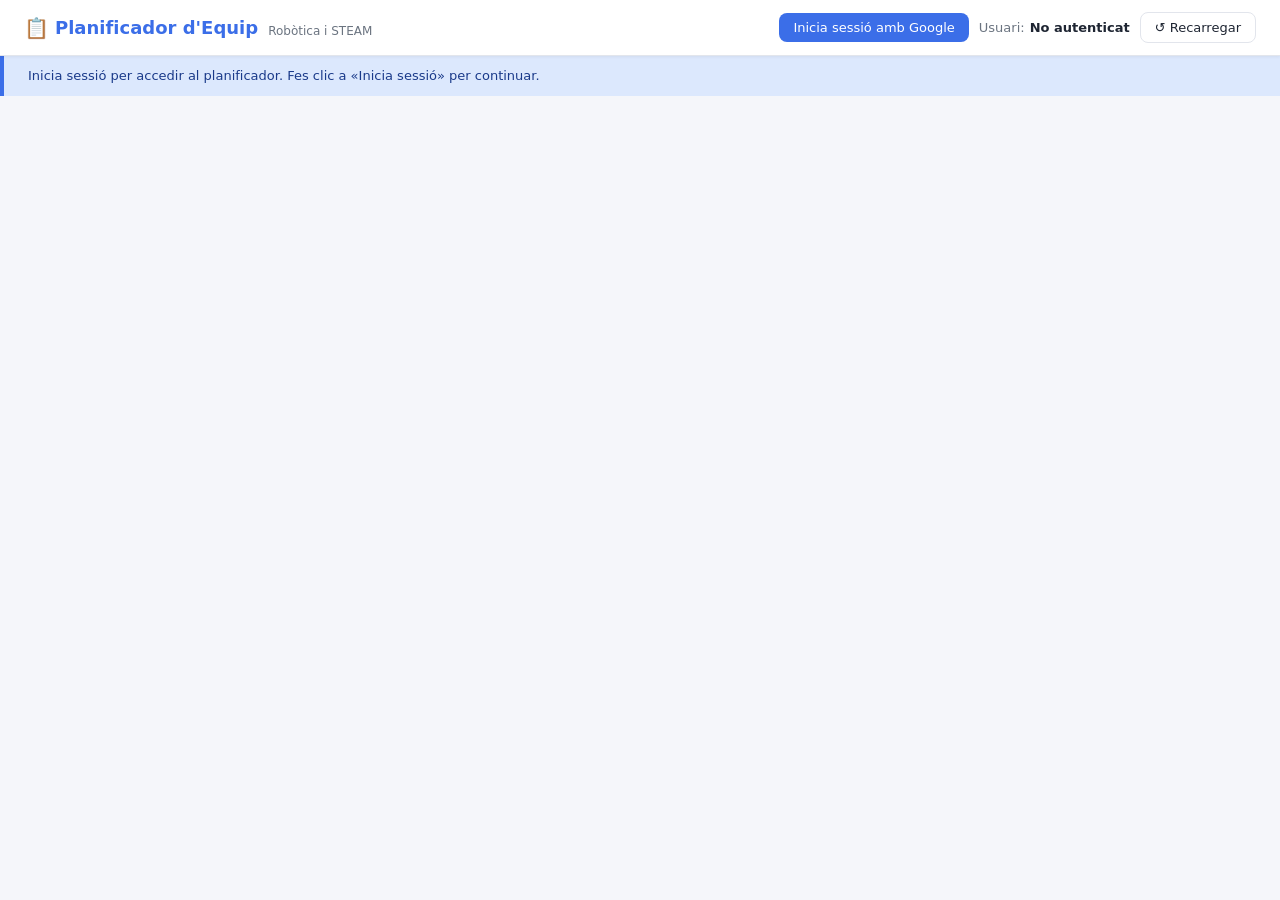
==== docs/index.html @ c0075a0f "Renombra webapp/ a docs/ per compatibilitat amb GitHub Pages GitHub Pages només admet / (root) o /do" ====
<!DOCTYPE html>
<html lang="ca">
<head>
  <meta charset="UTF-8" />
  <meta name="viewport" content="width=device-width, initial-scale=1.0" />
  <title>Planificador d'Equip — Robòtica i STEAM</title>
  <link rel="stylesheet" href="styles.css" />
</head>
<body>

  <!-- ========== CAPÇALERA ========== -->
  <header class="capcalera">
    <div class="capcalera-esquerra">
      <h1 class="titol-app">
        <span class="titol-icona">📋</span>
        Planificador d'Equip
      </h1>
      <span class="subtitol-app">Robòtica i STEAM</span>
    </div>
    <div class="capcalera-dreta">
      <div class="usuari-info" id="usuari-info">
        <span class="usuari-label">Usuari:</span>
        <span class="usuari-nom" id="usuari-nom">Carregant…</span>
      </div>
      <button class="btn btn-secundari" id="btn-recarregar" title="Recarregar dades">
        ↺ Recarregar
      </button>
      <button class="btn btn-accent" id="btn-sincronitzar" title="Sincronitzar tasques des de documents d'actes" style="display:none">
        ⟳ Sincronitzar des de Docs
      </button>
    </div>
  </header>

  <!-- ========== MISSATGE D'ESTAT / ERROR ========== -->
  <div id="banner-estat" class="banner-estat" style="display:none"></div>

  <!-- ========== FORMULARI D'ENTRADA RÀPIDA ========== -->
  <section class="entrada-rapida" id="seccio-entrada">
    <form class="form-entrada" id="form-nova-tasca" autocomplete="off">
      <input
        type="text"
        id="inp-tasca"
        class="inp-tasca"
        placeholder="Nova tasca…"
        required
        maxlength="300"
      />
      <select id="inp-responsable" class="inp-select" required>
        <option value="">Responsable</option>
        <option value="Albert">Albert</option>
        <option value="Alexandra">Alexandra</option>
        <option value="Marta">Marta</option>
        <option value="Mercè">Mercè</option>
      </select>
      <input
        type="date"
        id="inp-data-fi"
        class="inp-data"
        required
        title="Data de fi"
      />
      <button type="submit" class="btn btn-primari">+ Afegir</button>
    </form>
  </section>

  <!-- ========== NAVEGACIÓ DE VISTES ========== -->
  <nav class="nav-vistes">
    <button class="nav-btn actiu" data-vista="tauler">Tauler</button>
    <button class="nav-btn" data-vista="gantt">Gantt</button>
    <button class="nav-btn" data-vista="persona">Per persona</button>
    <button class="nav-btn" data-vista="llargues">Tasques llargues</button>
    <button class="nav-btn" data-vista="avisos">Avisos</button>
  </nav>

  <!-- ========== ÀREA PRINCIPAL ========== -->
  <main class="contingut-principal">

    <!-- VISTA: TAULER (Kanban) -->
    <section id="vista-tauler" class="vista activa">
      <div class="kanban" id="kanban-columnes">
        <div class="kanban-col" data-estat="Pendent">
          <div class="kanban-col-cap">
            <span class="kanban-col-titol">Pendent</span>
            <span class="kanban-col-comptador" id="compt-pendent">0</span>
          </div>
          <div class="kanban-targetes" id="col-pendent"></div>
        </div>
        <div class="kanban-col" data-estat="En curs">
          <div class="kanban-col-cap">
            <span class="kanban-col-titol">En curs</span>
            <span class="kanban-col-comptador" id="compt-en-curs">0</span>
          </div>
          <div class="kanban-targetes" id="col-en-curs"></div>
        </div>
        <div class="kanban-col" data-estat="Bloquejada">
          <div class="kanban-col-cap">
            <span class="kanban-col-titol">Bloquejada</span>
            <span class="kanban-col-comptador" id="compt-bloquejada">0</span>
          </div>
          <div class="kanban-targetes" id="col-bloquejada"></div>
        </div>
        <div class="kanban-col" data-estat="Feta">
          <div class="kanban-col-cap">
            <span class="kanban-col-titol">Feta</span>
            <span class="kanban-col-comptador" id="compt-feta">0</span>
          </div>
          <div class="kanban-targetes" id="col-feta"></div>
        </div>
      </div>
    </section>

    <!-- VISTA: GANTT -->
    <section id="vista-gantt" class="vista">
      <div class="gantt-controls">
        <div class="gantt-mode-btns">
          <button class="btn btn-petit actiu" id="gantt-setmanal">Setmanal</button>
          <button class="btn btn-petit" id="gantt-mensual">Mensual</button>
        </div>
        <div class="gantt-filtres">
          <label for="gantt-filtre-persona" class="label-filtre">Responsable:</label>
          <select id="gantt-filtre-persona" class="inp-select petit">
            <option value="totes">Totes</option>
            <option value="Albert">Albert</option>
            <option value="Alexandra">Alexandra</option>
            <option value="Marta">Marta</option>
            <option value="Mercè">Mercè</option>
          </select>
          <label class="label-filtre">
            <input type="checkbox" id="gantt-mostrar-subtasques" checked />
            Mostrar subtasques
          </label>
        </div>
      </div>
      <div class="gantt-contenidor" id="gantt-contenidor">
        <!-- Renderitzat per app.js -->
      </div>
    </section>

    <!-- VISTA: PER PERSONA -->
    <section id="vista-persona" class="vista">
      <div id="persona-grups">
        <!-- Renderitzat per app.js -->
      </div>
    </section>

    <!-- VISTA: TASQUES LLARGUES -->
    <section id="vista-llargues" class="vista">
      <p class="seccio-subtitol">Tasques que contenen subtasques</p>
      <div id="llargues-llista">
        <!-- Renderitzat per app.js -->
      </div>
    </section>

    <!-- VISTA: AVISOS -->
    <section id="vista-avisos" class="vista">
      <div class="avisos-cap">
        <h2 class="seccio-titol">Avisos del sistema</h2>
        <button class="btn btn-petit" id="btn-recarregar-avisos">↺ Actualitzar</button>
      </div>
      <div id="avisos-llista">
        <!-- Renderitzat per app.js -->
      </div>
    </section>

  </main>

  <!-- ========== MODAL DE DETALL DE TASCA ========== -->
  <div id="modal-tasca" class="modal-overlay" style="display:none" role="dialog" aria-modal="true" aria-labelledby="modal-titol">
    <div class="modal-caixa">
      <button class="modal-tancar" id="modal-tancar" aria-label="Tancar">✕</button>
      <div id="modal-contingut">
        <!-- Renderitzat per app.js -->
      </div>
    </div>
  </div>

  <!-- ========== LOADING OVERLAY ========== -->
  <div id="overlay-carregant" class="overlay-carregant" style="display:none">
    <div class="spinner"></div>
    <span>Carregant…</span>
  </div>

  <script src="app.js"></script>
</body>
</html>
---- docs/styles.css ----
/* ============================================================
   styles.css — Planificador d'Equip Robòtica i STEAM
   Disseny: minimalista, net, sense dependències externes
   ============================================================ */

/* ---------- VARIABLES ---------- */
:root {
  --color-fons:         #f5f6fa;
  --color-superfície:   #ffffff;
  --color-vora:         #e2e5ec;
  --color-text:         #1e2532;
  --color-text-suau:    #6b7480;
  --color-primari:      #3b6ee8;
  --color-primari-fosc: #2955c8;
  --color-accent:       #0ea56e;
  --color-accent-fosc:  #0b8557;
  --color-perill:       #e84040;

  --color-pendent:      #6b7480;
  --color-en-curs:      #3b6ee8;
  --color-bloquejada:   #e84040;
  --color-feta:         #0ea56e;

  --color-col-pendent:   #f0f1f4;
  --color-col-en-curs:   #eef2fd;
  --color-col-bloquejada:#fdf0f0;
  --color-col-feta:      #edfaf4;

  --radi:       8px;
  --radi-gran:  12px;
  --ombra:      0 1px 4px rgba(0,0,0,.08), 0 2px 8px rgba(0,0,0,.05);
  --ombra-alta: 0 4px 16px rgba(0,0,0,.14);
  --transicio:  all .18s ease;

  --font: 'Segoe UI', system-ui, -apple-system, sans-serif;
}

/* ---------- RESET I BASE ---------- */
*, *::before, *::after { box-sizing: border-box; margin: 0; padding: 0; }

body {
  font-family: var(--font);
  background: var(--color-fons);
  color: var(--color-text);
  font-size: 14px;
  line-height: 1.5;
  min-height: 100vh;
}

button { cursor: pointer; font-family: inherit; }
input, select { font-family: inherit; }
a { color: var(--color-primari); }

/* ---------- BOTONS ---------- */
.btn {
  display: inline-flex;
  align-items: center;
  gap: 6px;
  padding: 7px 14px;
  border: none;
  border-radius: var(--radi);
  font-size: 13px;
  font-weight: 500;
  transition: var(--transicio);
  white-space: nowrap;
}
.btn-primari  { background: var(--color-primari); color: #fff; }
.btn-primari:hover  { background: var(--color-primari-fosc); }
.btn-secundari { background: var(--color-superfície); color: var(--color-text); border: 1px solid var(--color-vora); }
.btn-secundari:hover { background: var(--color-fons); }
.btn-accent   { background: var(--color-accent); color: #fff; }
.btn-accent:hover   { background: var(--color-accent-fosc); }
.btn-perill   { background: var(--color-perill); color: #fff; }
.btn-perill:hover   { opacity: .85; }
.btn-petit    { padding: 4px 10px; font-size: 12px; }
.btn:disabled { opacity: .5; cursor: not-allowed; }

/* Botons d'estat dins de les targetes */
.btn-estat {
  padding: 3px 8px;
  border-radius: 20px;
  border: none;
  font-size: 11px;
  font-weight: 600;
  transition: var(--transicio);
}
.btn-estat:hover { filter: brightness(.9); }
.btn-estat-pendent   { background: #e8eaed; color: var(--color-pendent); }
.btn-estat-en-curs   { background: #dce8fd; color: var(--color-en-curs); }
.btn-estat-bloquejada{ background: #fde0e0; color: var(--color-bloquejada); }
.btn-estat-feta      { background: #d4f5e6; color: var(--color-feta); }

/* ---------- CAPÇALERA ---------- */
.capcalera {
  display: flex;
  align-items: center;
  justify-content: space-between;
  gap: 16px;
  padding: 12px 24px;
  background: var(--color-superfície);
  border-bottom: 1px solid var(--color-vora);
  box-shadow: 0 1px 3px rgba(0,0,0,.06);
  position: sticky;
  top: 0;
  z-index: 100;
  flex-wrap: wrap;
}
.capcalera-esquerra { display: flex; align-items: baseline; gap: 10px; }
.capcalera-dreta    { display: flex; align-items: center; gap: 10px; flex-wrap: wrap; }

.titol-app {
  font-size: 18px;
  font-weight: 700;
  color: var(--color-primari);
  display: flex;
  align-items: center;
  gap: 6px;
}
.titol-icona { font-size: 20px; }
.subtitol-app { font-size: 12px; color: var(--color-text-suau); }

.usuari-info { display: flex; align-items: center; gap: 5px; font-size: 13px; }
.usuari-label { color: var(--color-text-suau); }
.usuari-nom   { font-weight: 600; }

/* ---------- BANNER D'ESTAT ---------- */
.banner-estat {
  padding: 10px 24px;
  font-size: 13px;
  font-weight: 500;
}
.banner-ok    { background: #d4f5e6; color: #0b6b44; border-left: 4px solid var(--color-accent); }
.banner-error { background: #fde0e0; color: #9b1c1c; border-left: 4px solid var(--color-perill); }
.banner-info  { background: #dce8fd; color: #1a3a8a; border-left: 4px solid var(--color-primari); }

/* ---------- ENTRADA RÀPIDA ---------- */
.entrada-rapida {
  background: var(--color-superfície);
  border-bottom: 1px solid var(--color-vora);
  padding: 12px 24px;
}
.form-entrada {
  display: flex;
  gap: 8px;
  align-items: center;
  flex-wrap: wrap;
}
.inp-tasca {
  flex: 1;
  min-width: 200px;
  padding: 8px 12px;
  border: 1px solid var(--color-vora);
  border-radius: var(--radi);
  font-size: 14px;
  transition: var(--transicio);
}
.inp-tasca:focus { outline: none; border-color: var(--color-primari); box-shadow: 0 0 0 3px rgba(59,110,232,.15); }
.inp-select {
  padding: 8px 10px;
  border: 1px solid var(--color-vora);
  border-radius: var(--radi);
  font-size: 13px;
  background: var(--color-superfície);
  color: var(--color-text);
}
.inp-select:focus { outline: none; border-color: var(--color-primari); }
.inp-select.petit { padding: 5px 8px; font-size: 12px; }
.inp-data {
  padding: 7px 10px;
  border: 1px solid var(--color-vora);
  border-radius: var(--radi);
  font-size: 13px;
}
.inp-data:focus { outline: none; border-color: var(--color-primari); }

/* ---------- NAVEGACIÓ DE VISTES ---------- */
.nav-vistes {
  display: flex;
  gap: 2px;
  padding: 0 24px;
  background: var(--color-superfície);
  border-bottom: 1px solid var(--color-vora);
  overflow-x: auto;
}
.nav-btn {
  padding: 10px 16px;
  border: none;
  border-bottom: 3px solid transparent;
  background: transparent;
  color: var(--color-text-suau);
  font-size: 13px;
  font-weight: 500;
  transition: var(--transicio);
  white-space: nowrap;
}
.nav-btn:hover { color: var(--color-primari); }
.nav-btn.actiu {
  color: var(--color-primari);
  border-bottom-color: var(--color-primari);
  font-weight: 600;
}

/* ---------- CONTINGUT PRINCIPAL ---------- */
.contingut-principal { padding: 20px 24px; }

.vista { display: none; }
.vista.activa { display: block; }

/* ---------- KANBAN ---------- */
.kanban {
  display: grid;
  grid-template-columns: repeat(4, 1fr);
  gap: 16px;
  align-items: start;
}
@media (max-width: 900px) {
  .kanban { grid-template-columns: repeat(2, 1fr); }
}
@media (max-width: 520px) {
  .kanban { grid-template-columns: 1fr; }
}

.kanban-col {
  border-radius: var(--radi-gran);
  padding: 12px;
  min-height: 200px;
}
.kanban-col[data-estat="Pendent"]   { background: var(--color-col-pendent); }
.kanban-col[data-estat="En curs"]   { background: var(--color-col-en-curs); }
.kanban-col[data-estat="Bloquejada"]{ background: var(--color-col-bloquejada); }
.kankan-col[data-estat="Feta"]      { background: var(--color-col-feta); }
.kanban-col[data-estat="Feta"]      { background: var(--color-col-feta); }

.kanban-col-cap {
  display: flex;
  align-items: center;
  justify-content: space-between;
  margin-bottom: 10px;
  padding: 0 4px;
}
.kanban-col-titol {
  font-size: 13px;
  font-weight: 700;
  text-transform: uppercase;
  letter-spacing: .5px;
}
.kanban-col[data-estat="Pendent"]    .kanban-col-titol { color: var(--color-pendent); }
.kanban-col[data-estat="En curs"]    .kanban-col-titol { color: var(--color-en-curs); }
.kanban-col[data-estat="Bloquejada"] .kanban-col-titol { color: var(--color-bloquejada); }
.kanban-col[data-estat="Feta"]       .kanban-col-titol { color: var(--color-feta); }

.kanban-col-comptador {
  background: rgba(0,0,0,.1);
  border-radius: 20px;
  padding: 1px 8px;
  font-size: 12px;
  font-weight: 700;
}

/* Targetes Kanban */
.targeta {
  background: var(--color-superfície);
  border-radius: var(--radi);
  padding: 12px;
  box-shadow: var(--ombra);
  margin-bottom: 8px;
  cursor: pointer;
  transition: var(--transicio);
  border-left: 3px solid transparent;
}
.targeta:hover { box-shadow: var(--ombra-alta); transform: translateY(-1px); }
.targeta[data-estat="Pendent"]   { border-left-color: var(--color-pendent); }
.targeta[data-estat="En curs"]   { border-left-color: var(--color-en-curs); }
.targeta[data-estat="Bloquejada"]{ border-left-color: var(--color-bloquejada); }
.targeta[data-estat="Feta"]      { border-left-color: var(--color-feta); }

.targeta-titol {
  font-size: 13px;
  font-weight: 600;
  margin-bottom: 6px;
  line-height: 1.4;
}
.targeta-meta {
  display: flex;
  flex-direction: column;
  gap: 2px;
  margin-bottom: 8px;
}
.targeta-meta-fila {
  display: flex;
  align-items: center;
  gap: 4px;
  font-size: 11px;
  color: var(--color-text-suau);
}
.xip-responsable {
  display: inline-block;
  padding: 1px 7px;
  border-radius: 20px;
  font-size: 11px;
  font-weight: 600;
  background: #e8eaed;
  color: #444;
}
.xip-responsable-Albert    { background: #dce8fd; color: #1a3a8a; }
.xip-responsable-Alexandra { background: #fde8f4; color: #7b1a5a; }
.xip-responsable-Marta     { background: #fdf5e0; color: #7a5700; }
.xip-responsable-Mercè     { background: #e8fdf4; color: #0b6b44; }

.targeta-accions {
  display: flex;
  gap: 4px;
  flex-wrap: wrap;
  margin-top: 6px;
}
.barra-progres-contenidor {
  margin-top: 6px;
  height: 4px;
  background: #e2e5ec;
  border-radius: 2px;
  overflow: hidden;
}
.barra-progres {
  height: 100%;
  border-radius: 2px;
  background: var(--color-accent);
  transition: width .3s ease;
}
.text-progres {
  font-size: 11px;
  color: var(--color-text-suau);
  margin-top: 3px;
}

/* ---------- GANTT ---------- */
.gantt-controls {
  display: flex;
  align-items: center;
  gap: 16px;
  margin-bottom: 16px;
  flex-wrap: wrap;
}
.gantt-mode-btns { display: flex; gap: 4px; }
.gantt-filtres   { display: flex; align-items: center; gap: 10px; flex-wrap: wrap; }
.label-filtre    { font-size: 12px; color: var(--color-text-suau); }

.gantt-contenidor {
  overflow-x: auto;
  background: var(--color-superfície);
  border-radius: var(--radi-gran);
  box-shadow: var(--ombra);
  border: 1px solid var(--color-vora);
}
.gantt-taula {
  min-width: max-content;
  width: 100%;
}
.gantt-cap {
  display: flex;
  border-bottom: 2px solid var(--color-vora);
  background: #f8f9fc;
  position: sticky;
  top: 0;
  z-index: 10;
}
.gantt-cap-nom {
  width: 220px;
  min-width: 220px;
  padding: 8px 12px;
  font-size: 12px;
  font-weight: 700;
  color: var(--color-text-suau);
  border-right: 1px solid var(--color-vora);
}
.gantt-cap-dates { display: flex; flex: 1; }
.gantt-cap-data {
  font-size: 11px;
  font-weight: 600;
  color: var(--color-text-suau);
  text-align: center;
  padding: 8px 0;
  border-right: 1px solid var(--color-vora);
}
.gantt-cap-data.avui-cap { color: var(--color-primari); background: rgba(59,110,232,.06); }

.gantt-fila {
  display: flex;
  border-bottom: 1px solid var(--color-vora);
  align-items: center;
  min-height: 36px;
}
.gantt-fila:last-child { border-bottom: none; }
.gantt-fila:hover { background: #f8f9fc; }
.gantt-fila.gantt-subtasca { background: #fafafa; }
.gantt-fila.gantt-subtasca .gantt-fila-nom { padding-left: 28px; font-size: 12px; }

.gantt-fila-nom {
  width: 220px;
  min-width: 220px;
  padding: 6px 12px;
  font-size: 13px;
  border-right: 1px solid var(--color-vora);
  overflow: hidden;
  white-space: nowrap;
  text-overflow: ellipsis;
  cursor: pointer;
  color: var(--color-text);
}
.gantt-fila-nom:hover { color: var(--color-primari); }

.gantt-fila-barra-contenidor {
  flex: 1;
  position: relative;
  height: 36px;
  overflow: hidden;
}
.gantt-linia-avui {
  position: absolute;
  top: 0;
  bottom: 0;
  width: 2px;
  background: rgba(59,110,232,.4);
  z-index: 2;
}
.gantt-cel {
  position: absolute;
  top: 0; bottom: 0;
  border-right: 1px solid var(--color-vora);
}
.gantt-barra {
  position: absolute;
  top: 8px;
  height: 20px;
  border-radius: 4px;
  opacity: .85;
  z-index: 3;
  min-width: 4px;
  transition: opacity .15s;
  display: flex;
  align-items: center;
  padding: 0 6px;
  font-size: 11px;
  color: #fff;
  overflow: hidden;
  white-space: nowrap;
  text-overflow: ellipsis;
  cursor: pointer;
}
.gantt-barra:hover { opacity: 1; }
.gantt-barra[data-estat="Pendent"]   { background: var(--color-pendent); }
.gantt-barra[data-estat="En curs"]   { background: var(--color-en-curs); }
.gantt-barra[data-estat="Bloquejada"]{ background: var(--color-bloquejada); }
.gantt-barra[data-estat="Feta"]      { background: var(--color-feta); }
.gantt-barra.subtasca-barra          { top: 11px; height: 14px; opacity: .7; }

/* ---------- PER PERSONA ---------- */
.persona-grup {
  background: var(--color-superfície);
  border-radius: var(--radi-gran);
  box-shadow: var(--ombra);
  margin-bottom: 20px;
  overflow: hidden;
}
.persona-cap {
  display: flex;
  align-items: center;
  gap: 10px;
  padding: 14px 18px;
  border-bottom: 1px solid var(--color-vora);
  background: #f8f9fc;
}
.persona-avatar {
  width: 36px; height: 36px;
  border-radius: 50%;
  display: flex;
  align-items: center;
  justify-content: center;
  font-weight: 700;
  font-size: 16px;
  color: #fff;
}
.avatar-Albert    { background: #3b6ee8; }
.avatar-Alexandra { background: #c43b9e; }
.avatar-Marta     { background: #e88d3b; }
.avatar-Mercè     { background: #0ea56e; }

.persona-nom { font-size: 16px; font-weight: 700; }
.persona-recompte { font-size: 12px; color: var(--color-text-suau); margin-left: auto; }

.persona-tasques {
  display: flex;
  flex-direction: column;
  gap: 0;
}
.persona-tasca-fila {
  display: flex;
  align-items: center;
  gap: 10px;
  padding: 10px 18px;
  border-bottom: 1px solid var(--color-vora);
  cursor: pointer;
  transition: var(--transicio);
}
.persona-tasca-fila:last-child { border-bottom: none; }
.persona-tasca-fila:hover { background: #f8f9fc; }

.persona-tasca-titol { flex: 1; font-size: 13px; font-weight: 500; }
.persona-tasca-data  { font-size: 11px; color: var(--color-text-suau); white-space: nowrap; }
.persona-sense-tasques { padding: 20px 18px; color: var(--color-text-suau); font-size: 13px; }

/* ---------- TASQUES LLARGUES ---------- */
.seccio-subtitol { font-size: 13px; color: var(--color-text-suau); margin-bottom: 16px; }
.seccio-titol    { font-size: 18px; font-weight: 700; }

.llarga-targeta {
  background: var(--color-superfície);
  border-radius: var(--radi-gran);
  box-shadow: var(--ombra);
  margin-bottom: 14px;
  overflow: hidden;
  cursor: pointer;
  transition: var(--transicio);
}
.llarga-targeta:hover { box-shadow: var(--ombra-alta); }

.llarga-cap {
  display: flex;
  align-items: center;
  gap: 10px;
  padding: 14px 18px;
  border-bottom: 1px solid var(--color-vora);
}
.llarga-titol     { flex: 1; font-size: 15px; font-weight: 600; }
.llarga-progres-text { font-size: 12px; color: var(--color-text-suau); white-space: nowrap; }

.llarga-progres-bar {
  height: 4px;
  background: #e2e5ec;
}
.llarga-progres-bar .barra-progres { background: var(--color-accent); }

.llarga-subtasques {
  padding: 10px 18px;
}
.llarga-subtasca-item {
  display: flex;
  align-items: center;
  gap: 8px;
  padding: 5px 0;
  font-size: 12px;
  border-bottom: 1px solid var(--color-vora);
}
.llarga-subtasca-item:last-child { border-bottom: none; }
.subtasca-estat-dot {
  width: 8px; height: 8px;
  border-radius: 50%;
  flex-shrink: 0;
}
.dot-Pendent    { background: var(--color-pendent); }
.dot-En.curs    { background: var(--color-en-curs); }
.dot-Bloquejada { background: var(--color-bloquejada); }
.dot-Feta       { background: var(--color-feta); }

/* ---------- AVISOS ---------- */
.avisos-cap { display: flex; align-items: center; justify-content: space-between; margin-bottom: 14px; }

.avis-targeta {
  background: var(--color-superfície);
  border-radius: var(--radi);
  box-shadow: var(--ombra);
  padding: 12px 16px;
  margin-bottom: 8px;
  border-left: 4px solid #e8eaed;
}
.avis-targeta.duplicat         { border-left-color: #f59e0b; }
.avis-targeta.error_acces      { border-left-color: var(--color-perill); }
.avis-targeta.error_api        { border-left-color: var(--color-perill); }
.avis-targeta.responsable_buit { border-left-color: #f59e0b; }
.avis-targeta.responsable_invalid { border-left-color: var(--color-perill); }
.avis-targeta.data_buida       { border-left-color: #f59e0b; }
.avis-targeta.codi_no_trobat   { border-left-color: var(--color-perill); }

.avis-cap {
  display: flex;
  align-items: center;
  gap: 8px;
  margin-bottom: 4px;
}
.avis-tipus {
  font-size: 11px;
  font-weight: 700;
  text-transform: uppercase;
  padding: 2px 6px;
  border-radius: 4px;
  background: #e8eaed;
}
.avis-data { font-size: 11px; color: var(--color-text-suau); margin-left: auto; }
.avis-missatge { font-size: 13px; }
.avis-document { font-size: 11px; color: var(--color-text-suau); margin-top: 3px; }

/* ---------- MODAL ---------- */
.modal-overlay {
  position: fixed;
  inset: 0;
  background: rgba(0,0,0,.45);
  z-index: 500;
  display: flex;
  align-items: flex-start;
  justify-content: center;
  padding: 40px 16px;
  overflow-y: auto;
}
.modal-caixa {
  background: var(--color-superfície);
  border-radius: var(--radi-gran);
  box-shadow: var(--ombra-alta);
  width: 100%;
  max-width: 640px;
  padding: 24px;
  position: relative;
}
.modal-tancar {
  position: absolute;
  top: 16px; right: 16px;
  background: none;
  border: none;
  font-size: 18px;
  color: var(--color-text-suau);
  cursor: pointer;
  padding: 4px 8px;
  border-radius: var(--radi);
}
.modal-tancar:hover { background: var(--color-fons); }

.modal-codi   { font-size: 11px; color: var(--color-text-suau); font-family: monospace; margin-bottom: 6px; }
.modal-titol  { font-size: 20px; font-weight: 700; margin-bottom: 14px; padding-right: 30px; }
.modal-info-grid {
  display: grid;
  grid-template-columns: 1fr 1fr;
  gap: 10px;
  margin-bottom: 16px;
}
.modal-info-grup { display: flex; flex-direction: column; gap: 2px; }
.modal-info-label { font-size: 11px; color: var(--color-text-suau); text-transform: uppercase; letter-spacing: .4px; }
.modal-info-valor { font-size: 13px; font-weight: 500; }

.modal-seccio-titol {
  font-size: 13px;
  font-weight: 700;
  text-transform: uppercase;
  letter-spacing: .4px;
  color: var(--color-text-suau);
  margin: 16px 0 8px;
  padding-bottom: 6px;
  border-bottom: 1px solid var(--color-vora);
}

.modal-accions-estat {
  display: flex;
  gap: 6px;
  flex-wrap: wrap;
  margin-bottom: 16px;
}

.modal-subtasques-llista { margin-bottom: 14px; }
.modal-subtasca-item {
  display: flex;
  align-items: center;
  gap: 8px;
  padding: 7px 0;
  border-bottom: 1px solid var(--color-vora);
  font-size: 13px;
}
.modal-subtasca-item:last-child { border-bottom: none; }
.modal-subtasca-nom { flex: 1; }
.modal-subtasca-resp { font-size: 11px; color: var(--color-text-suau); }

.form-subtasca {
  display: flex;
  gap: 8px;
  flex-wrap: wrap;
  align-items: center;
  background: var(--color-fons);
  border-radius: var(--radi);
  padding: 10px;
}
.form-subtasca .inp-tasca { min-width: 150px; }

.modal-accio-arxivar {
  margin-top: 20px;
  padding-top: 14px;
  border-top: 1px solid var(--color-vora);
  display: flex;
  justify-content: flex-end;
}

/* ---------- LOADING / SPINNER ---------- */
.overlay-carregant {
  position: fixed;
  inset: 0;
  background: rgba(255,255,255,.7);
  z-index: 1000;
  display: flex;
  flex-direction: column;
  align-items: center;
  justify-content: center;
  gap: 12px;
  font-size: 14px;
  color: var(--color-text-suau);
}
.spinner {
  width: 32px; height: 32px;
  border: 3px solid var(--color-vora);
  border-top-color: var(--color-primari);
  border-radius: 50%;
  animation: gira .7s linear infinite;
}
@keyframes gira { to { transform: rotate(360deg); } }

/* ---------- BUIT / SENSE DADES ---------- */
.estat-buit {
  text-align: center;
  padding: 40px 20px;
  color: var(--color-text-suau);
}
.estat-buit-icona { font-size: 36px; margin-bottom: 10px; }
.estat-buit-text  { font-size: 14px; }
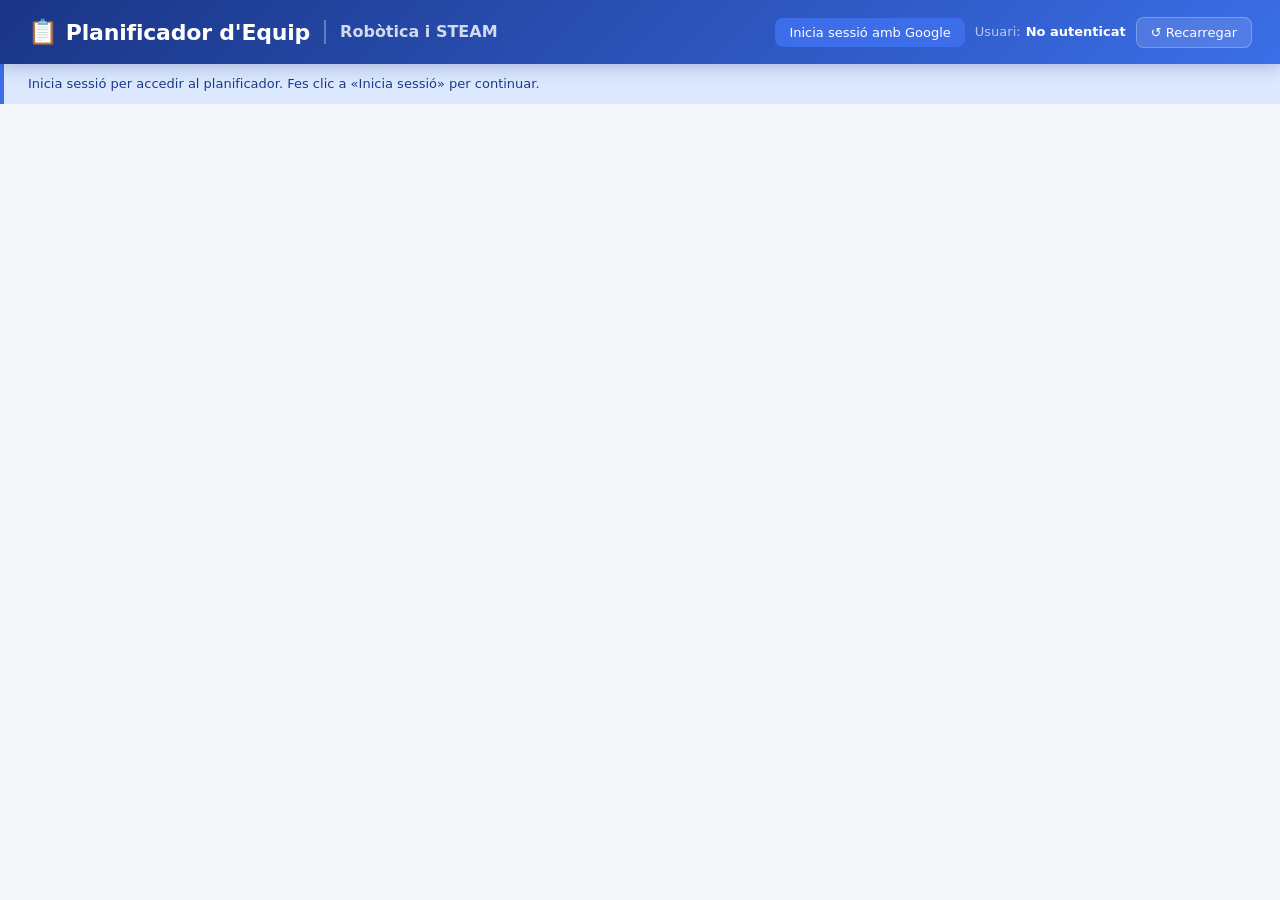
==== commit bc9121c7: "Redisseny visual: capçalera amb gradient i zona d'entrada destacada - Capçalera amb fons gradient bl" ====
--- a/docs/index.html
+++ b/docs/index.html
@@ -36,6 +36,7 @@
 
   <!-- ========== FORMULARI D'ENTRADA RÀPIDA ========== -->
   <section class="entrada-rapida" id="seccio-entrada">
+    <p class="form-titol">Nova tasca</p>
     <form class="form-entrada" id="form-nova-tasca" autocomplete="off">
       <input
         type="text"
--- a/docs/styles.css
+++ b/docs/styles.css
@@ -96,32 +96,52 @@
   align-items: center;
   justify-content: space-between;
   gap: 16px;
-  padding: 12px 24px;
-  background: var(--color-superfície);
-  border-bottom: 1px solid var(--color-vora);
-  box-shadow: 0 1px 3px rgba(0,0,0,.06);
+  padding: 14px 28px;
+  background: linear-gradient(135deg, #1a3585 0%, #3b6ee8 100%);
+  border-bottom: none;
+  box-shadow: 0 3px 16px rgba(27,53,140,.28);
   position: sticky;
   top: 0;
   z-index: 100;
   flex-wrap: wrap;
 }
-.capcalera-esquerra { display: flex; align-items: baseline; gap: 10px; }
+.capcalera-esquerra { display: flex; align-items: center; gap: 14px; }
 .capcalera-dreta    { display: flex; align-items: center; gap: 10px; flex-wrap: wrap; }
 
 .titol-app {
-  font-size: 18px;
-  font-weight: 700;
-  color: var(--color-primari);
-  display: flex;
-  align-items: center;
-  gap: 6px;
-}
-.titol-icona { font-size: 20px; }
-.subtitol-app { font-size: 12px; color: var(--color-text-suau); }
+  font-size: 22px;
+  font-weight: 800;
+  color: #fff;
+  letter-spacing: -0.2px;
+  display: flex;
+  align-items: center;
+  gap: 8px;
+}
+.titol-icona { font-size: 24px; }
+.subtitol-app {
+  font-size: 16px;
+  font-weight: 600;
+  color: rgba(255,255,255,.8);
+  padding-left: 14px;
+  border-left: 2px solid rgba(255,255,255,.3);
+}
 
 .usuari-info { display: flex; align-items: center; gap: 5px; font-size: 13px; }
-.usuari-label { color: var(--color-text-suau); }
-.usuari-nom   { font-weight: 600; }
+.usuari-label { color: rgba(255,255,255,.65); }
+.usuari-nom   { font-weight: 700; color: #fff; }
+
+.capcalera .btn-secundari {
+  background: rgba(255,255,255,.12);
+  color: #fff;
+  border-color: rgba(255,255,255,.25);
+}
+.capcalera .btn-secundari:hover { background: rgba(255,255,255,.22); }
+.capcalera .btn-accent {
+  background: rgba(255,255,255,.18);
+  color: #fff;
+  border: 1px solid rgba(255,255,255,.35);
+}
+.capcalera .btn-accent:hover { background: rgba(255,255,255,.28); }
 
 /* ---------- BANNER D'ESTAT ---------- */
 .banner-estat {
@@ -135,9 +155,18 @@
 
 /* ---------- ENTRADA RÀPIDA ---------- */
 .entrada-rapida {
-  background: var(--color-superfície);
-  border-bottom: 1px solid var(--color-vora);
-  padding: 12px 24px;
+  background: linear-gradient(180deg, #eef2fd 0%, #f5f6fa 100%);
+  border-bottom: 1px solid #d0d9f5;
+  padding: 14px 28px 16px;
+  box-shadow: 0 2px 8px rgba(59,110,232,.07);
+}
+.form-titol {
+  font-size: 11px;
+  font-weight: 700;
+  text-transform: uppercase;
+  letter-spacing: .7px;
+  color: var(--color-primari);
+  margin-bottom: 8px;
 }
 .form-entrada {
   display: flex;
@@ -148,30 +177,34 @@
 .inp-tasca {
   flex: 1;
   min-width: 200px;
-  padding: 8px 12px;
-  border: 1px solid var(--color-vora);
+  padding: 9px 13px;
+  border: 1.5px solid #c2cef0;
   border-radius: var(--radi);
   font-size: 14px;
+  background: #fff;
   transition: var(--transicio);
 }
 .inp-tasca:focus { outline: none; border-color: var(--color-primari); box-shadow: 0 0 0 3px rgba(59,110,232,.15); }
 .inp-select {
-  padding: 8px 10px;
-  border: 1px solid var(--color-vora);
+  padding: 9px 10px;
+  border: 1.5px solid #c2cef0;
   border-radius: var(--radi);
   font-size: 13px;
-  background: var(--color-superfície);
+  background: #fff;
   color: var(--color-text);
-}
-.inp-select:focus { outline: none; border-color: var(--color-primari); }
+  transition: var(--transicio);
+}
+.inp-select:focus { outline: none; border-color: var(--color-primari); box-shadow: 0 0 0 3px rgba(59,110,232,.15); }
 .inp-select.petit { padding: 5px 8px; font-size: 12px; }
 .inp-data {
-  padding: 7px 10px;
-  border: 1px solid var(--color-vora);
+  padding: 8px 10px;
+  border: 1.5px solid #c2cef0;
   border-radius: var(--radi);
   font-size: 13px;
-}
-.inp-data:focus { outline: none; border-color: var(--color-primari); }
+  background: #fff;
+  transition: var(--transicio);
+}
+.inp-data:focus { outline: none; border-color: var(--color-primari); box-shadow: 0 0 0 3px rgba(59,110,232,.15); }
 
 /* ---------- NAVEGACIÓ DE VISTES ---------- */
 .nav-vistes {
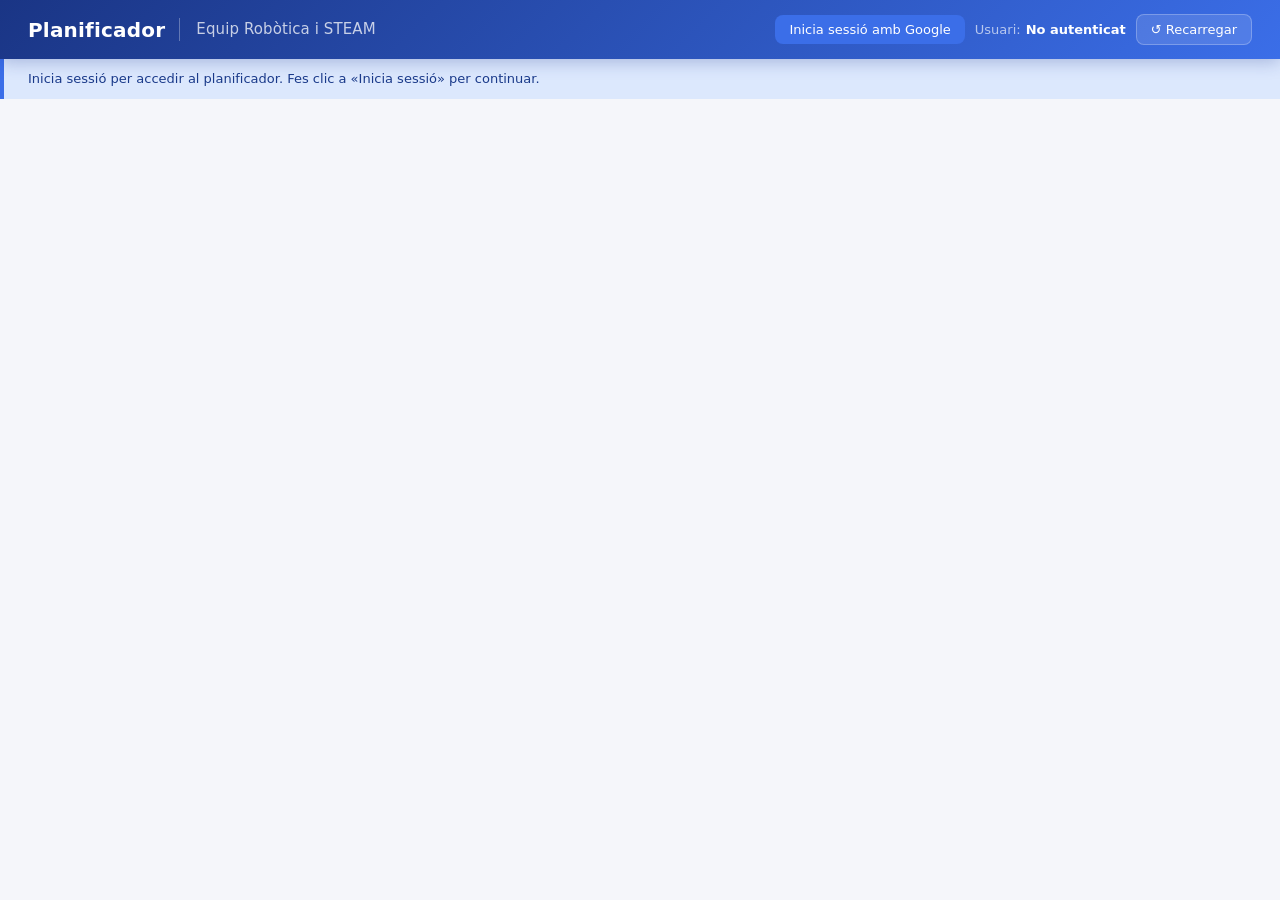
==== commit 0a14ea28: "Capçalera: tipografia més lleugera i sense emoji - Títol: "Planificador" / subtítol: "Equip Robòtica" ====
--- a/docs/index.html
+++ b/docs/index.html
@@ -11,11 +11,8 @@
   <!-- ========== CAPÇALERA ========== -->
   <header class="capcalera">
     <div class="capcalera-esquerra">
-      <h1 class="titol-app">
-        <span class="titol-icona">📋</span>
-        Planificador d'Equip
-      </h1>
-      <span class="subtitol-app">Robòtica i STEAM</span>
+      <h1 class="titol-app">Planificador</h1>
+      <span class="subtitol-app">Equip Robòtica i STEAM</span>
     </div>
     <div class="capcalera-dreta">
       <div class="usuari-info" id="usuari-info">
--- a/docs/styles.css
+++ b/docs/styles.css
@@ -109,21 +109,18 @@
 .capcalera-dreta    { display: flex; align-items: center; gap: 10px; flex-wrap: wrap; }
 
 .titol-app {
-  font-size: 22px;
-  font-weight: 800;
+  font-size: 20px;
+  font-weight: 600;
   color: #fff;
-  letter-spacing: -0.2px;
-  display: flex;
-  align-items: center;
-  gap: 8px;
-}
-.titol-icona { font-size: 24px; }
+  letter-spacing: 0.2px;
+}
 .subtitol-app {
-  font-size: 16px;
-  font-weight: 600;
-  color: rgba(255,255,255,.8);
-  padding-left: 14px;
-  border-left: 2px solid rgba(255,255,255,.3);
+  font-size: 15px;
+  font-weight: 400;
+  color: rgba(255,255,255,.75);
+  padding-left: 16px;
+  border-left: 1.5px solid rgba(255,255,255,.3);
+  letter-spacing: 0.1px;
 }
 
 .usuari-info { display: flex; align-items: center; gap: 5px; font-size: 13px; }
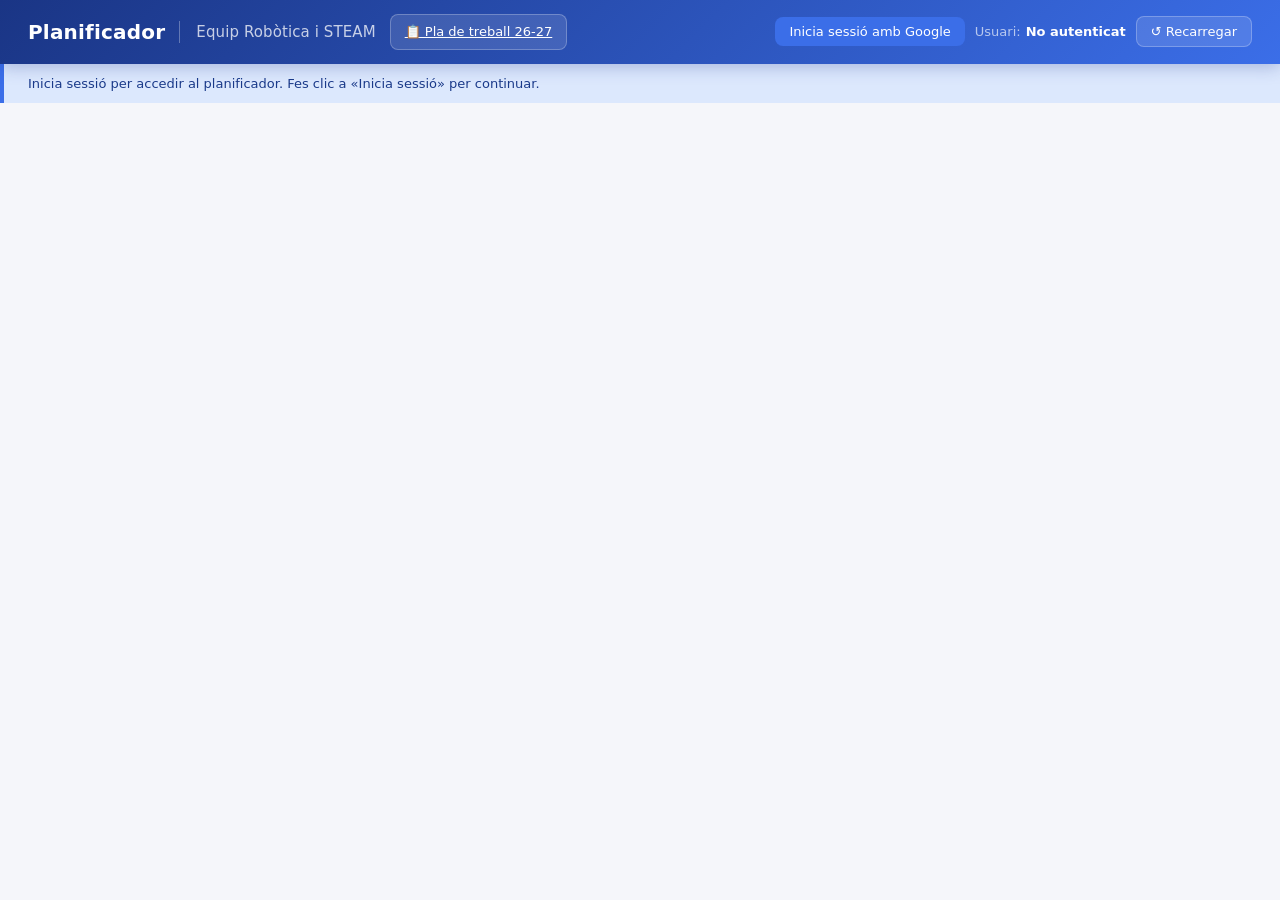
==== commit bfd827f9: "Update index.html" ====
--- a/docs/index.html
+++ b/docs/index.html
@@ -13,6 +13,9 @@
     <div class="capcalera-esquerra">
       <h1 class="titol-app">Planificador</h1>
       <span class="subtitol-app">Equip Robòtica i STEAM</span>
+      <a class="btn btn-secundari btn-pla-treball" href="pla-treball-26-27.html" title="Obre el pla de treball del curs 26-27">
+        📋 Pla de treball 26-27
+      </a>
     </div>
     <div class="capcalera-dreta">
       <div class="usuari-info" id="usuari-info">
@@ -57,7 +60,10 @@
         required
         title="Data de fi"
       />
+      <select id="inp-projecte" class="inp-select" title="Projecte (opcional)"></select>
+      <input type="text" id="inp-projecte-nou" class="inp-tasca" placeholder="Nom del projecte…" maxlength="60" style="display:none;max-width:160px"/>
       <button type="submit" class="btn btn-primari">+ Afegir</button>
+      <textarea id="inp-descripcio" class="inp-descripcio" placeholder="Descripció opcional…" maxlength="1000" rows="2"></textarea>
     </form>
   </section>
 
@@ -67,6 +73,7 @@
     <button class="nav-btn" data-vista="gantt">Gantt</button>
     <button class="nav-btn" data-vista="persona">Per persona</button>
     <button class="nav-btn" data-vista="llargues">Tasques llargues</button>
+    <button class="nav-btn" data-vista="projectes">Projectes</button>
     <button class="nav-btn" data-vista="avisos">Avisos</button>
   </nav>
 
@@ -149,6 +156,11 @@
       </div>
     </section>
 
+    <!-- VISTA: PER PROJECTE -->
+    <section id="vista-projectes" class="vista">
+      <div id="projectes-llista"></div>
+    </section>
+
     <!-- VISTA: AVISOS -->
     <section id="vista-avisos" class="vista">
       <div class="avisos-cap">
--- a/docs/styles.css
+++ b/docs/styles.css
@@ -704,6 +704,21 @@
 .modal-subtasca-item:last-child { border-bottom: none; }
 .modal-subtasca-nom { flex: 1; }
 .modal-subtasca-resp { font-size: 11px; color: var(--color-text-suau); }
+.modal-sub-nom, .modal-sub-data {
+  border: 1.5px solid #c2cef0;
+  border-radius: var(--radi);
+  font-family: inherit;
+  background: #fff;
+  color: var(--color-text);
+  transition: var(--transicio);
+}
+.modal-sub-nom:focus, .modal-sub-data:focus {
+  outline: none;
+  border-color: var(--color-primari);
+  box-shadow: 0 0 0 2px rgba(59,110,232,.15);
+}
+.modal-sub-nom  { flex: 1; min-width: 80px; padding: 4px 8px; font-size: 12px; }
+.modal-sub-data { width: 130px; padding: 4px 6px; font-size: 12px; }
 
 .form-subtasca {
   display: flex;
@@ -715,6 +730,29 @@
   padding: 10px;
 }
 .form-subtasca .inp-tasca { min-width: 150px; }
+
+.modal-participants {
+  display: flex;
+  align-items: center;
+  gap: 10px;
+  flex-wrap: wrap;
+  margin-bottom: 4px;
+}
+.participant-label {
+  display: inline-flex;
+  align-items: center;
+  gap: 5px;
+  cursor: pointer;
+}
+.participant-label input[type="checkbox"] { cursor: pointer; }
+
+.modal-data-edit {
+  display: flex;
+  align-items: center;
+  gap: 6px;
+  margin-top: 2px;
+}
+.modal-data-edit .inp-data { padding: 5px 8px; font-size: 13px; }
 
 .modal-accio-arxivar {
   margin-top: 20px;
@@ -747,6 +785,152 @@
 }
 @keyframes gira { to { transform: rotate(360deg); } }
 
+/* ---------- TASQUES ENDARRERIDES ---------- */
+.targeta--vencuda {
+  background: #fff5f5;
+  border-left-color: var(--color-perill) !important;
+}
+.badge-projecte {
+  display: inline-block;
+  padding: 1px 7px;
+  border-radius: 4px;
+  font-size: 10px;
+  font-weight: 600;
+  background: #ede9fe;
+  color: #5b21b6;
+  text-transform: uppercase;
+  letter-spacing: .4px;
+  margin-bottom: 4px;
+}
+.badge-vencuda {
+  display: inline-block;
+  padding: 1px 6px;
+  border-radius: 4px;
+  font-size: 10px;
+  font-weight: 700;
+  background: #fde0e0;
+  color: var(--color-perill);
+  text-transform: uppercase;
+  letter-spacing: .4px;
+  vertical-align: middle;
+}
+.data-vencuda { color: var(--color-perill); font-weight: 600; }
+.gantt-barra--vencuda {
+  outline: 2px solid var(--color-perill);
+  outline-offset: -2px;
+}
+
+/* ---------- MODAL: TÍTOL EDITABLE ---------- */
+.modal-inp-titol {
+  display: block;
+  width: 100%;
+  font-size: 20px;
+  font-weight: 700;
+  border: 1.5px solid transparent;
+  border-radius: var(--radi);
+  padding: 4px 8px;
+  margin-bottom: 14px;
+  padding-right: 30px;
+  background: transparent;
+  font-family: inherit;
+  color: var(--color-text);
+  transition: var(--transicio);
+}
+.modal-inp-titol:hover { border-color: var(--color-vora); background: var(--color-fons); }
+.modal-inp-titol:focus { outline: none; border-color: var(--color-primari); background: var(--color-fons); box-shadow: 0 0 0 3px rgba(59,110,232,.15); }
+
+/* ---------- MODAL: TEXTAREA DESCRIPCIÓ ---------- */
+.modal-textarea {
+  display: block;
+  width: 100%;
+  padding: 9px 13px;
+  border: 1.5px solid #c2cef0;
+  border-radius: var(--radi);
+  font-size: 13px;
+  font-family: inherit;
+  background: #fff;
+  color: var(--color-text);
+  resize: vertical;
+  min-height: 60px;
+  transition: var(--transicio);
+  margin-bottom: 12px;
+}
+.modal-textarea:focus { outline: none; border-color: var(--color-primari); box-shadow: 0 0 0 3px rgba(59,110,232,.15); }
+
+/* ---------- MODAL: BOTÓ GLOBAL GUARDAR ---------- */
+.modal-accions-guardar {
+  margin: 4px 0 16px;
+  display: flex;
+  justify-content: flex-end;
+}
+
+/* ---------- MODAL: SECCIÓ DOCUMENTS I ENLLAÇOS ---------- */
+.modal-enllacos-llista {
+  display: flex;
+  flex-direction: column;
+  gap: 6px;
+  margin-bottom: 10px;
+  min-height: 10px;
+}
+.modal-enllac-item {
+  display: flex;
+  align-items: center;
+  gap: 8px;
+  padding: 6px 10px;
+  background: var(--color-fons);
+  border-radius: var(--radi);
+  border: 1px solid var(--color-vora);
+}
+.modal-enllac-link {
+  flex: 1;
+  font-size: 13px;
+  color: var(--color-primari);
+  text-decoration: none;
+  overflow: hidden;
+  text-overflow: ellipsis;
+  white-space: nowrap;
+}
+.modal-enllac-link:hover { text-decoration: underline; }
+.modal-afegir-enllac {
+  display: flex;
+  gap: 8px;
+  align-items: center;
+  flex-wrap: wrap;
+  margin-bottom: 4px;
+}
+.modal-afegir-enllac .inp-tasca { min-width: 150px; }
+.modal-sense-data {
+  font-size: 13px;
+  color: var(--color-text-suau);
+  padding: 4px 0 8px;
+}
+
+/* ---------- TARGETA: DESCRIPCIÓ ---------- */
+.targeta-descripcio {
+  font-size: 11px;
+  color: var(--color-text-suau);
+  margin-bottom: 6px;
+  line-height: 1.4;
+  font-style: italic;
+}
+
+/* ---------- FORMULARI: CAMP DESCRIPCIÓ ---------- */
+.inp-descripcio {
+  flex: 0 0 100%;
+  padding: 9px 13px;
+  border: 1.5px solid #c2cef0;
+  border-radius: var(--radi);
+  font-size: 14px;
+  font-family: inherit;
+  background: #fff;
+  color: var(--color-text);
+  resize: none;
+  height: 60px;
+  transition: var(--transicio);
+  line-height: 1.5;
+}
+.inp-descripcio:focus { outline: none; border-color: var(--color-primari); box-shadow: 0 0 0 3px rgba(59,110,232,.15); }
+
 /* ---------- BUIT / SENSE DADES ---------- */
 .estat-buit {
   text-align: center;
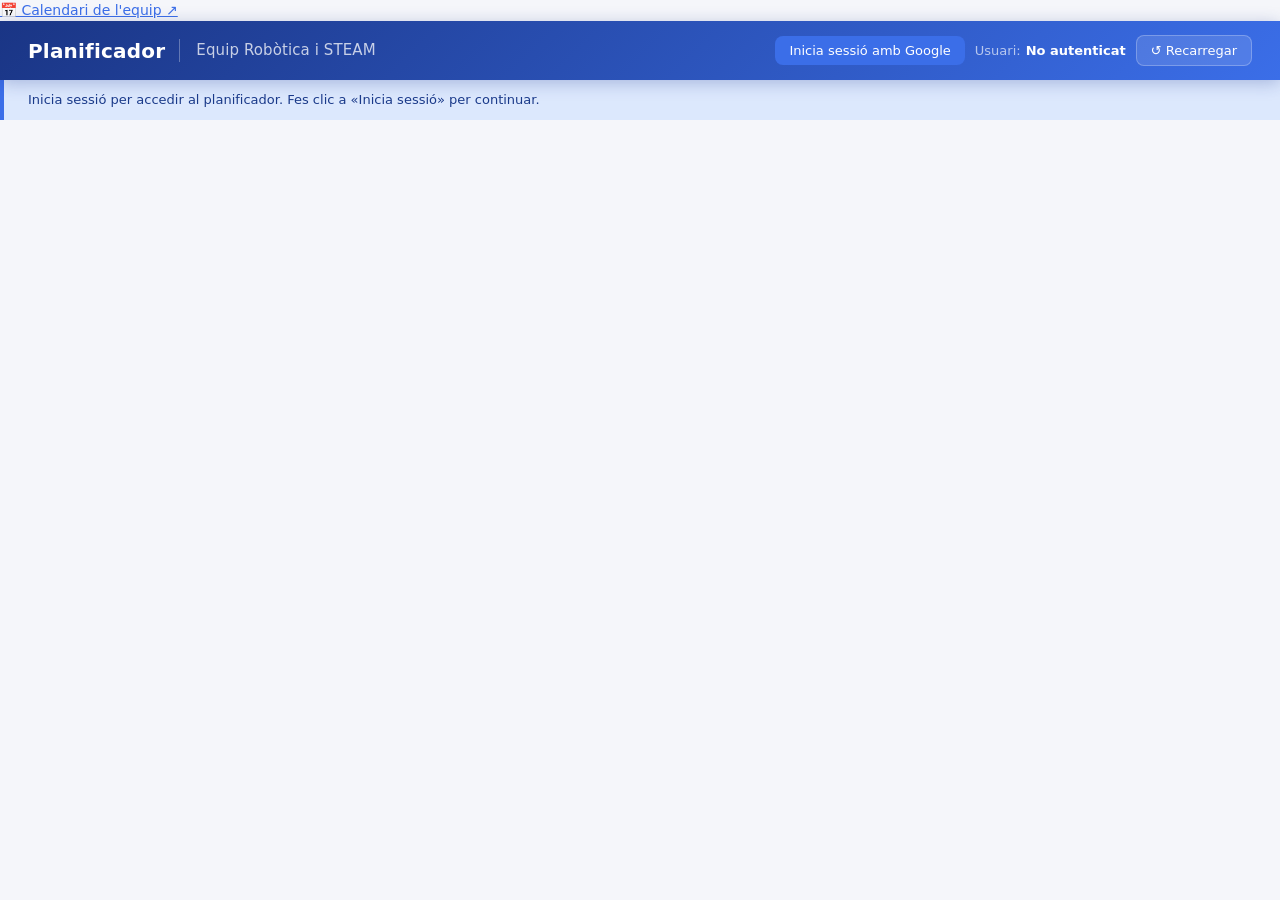
==== commit b6edf398: "Update index.html" ====
--- a/docs/index.html
+++ b/docs/index.html
@@ -8,14 +8,19 @@
 </head>
 <body>
 
+  <!-- ========== BARRA DE CALENDARI COMPARTIT ========== -->
+  <div class="calendari-barra">
+    <a id="calendari-enllac" class="calendari-link" href="#" target="_blank" rel="noopener">
+      📅 Calendari de l'equip ↗
+    </a>
+    <span id="calendari-avis" class="calendari-avis" style="display:none"></span>
+  </div>
+
   <!-- ========== CAPÇALERA ========== -->
   <header class="capcalera">
     <div class="capcalera-esquerra">
       <h1 class="titol-app">Planificador</h1>
       <span class="subtitol-app">Equip Robòtica i STEAM</span>
-      <a class="btn btn-secundari btn-pla-treball" href="pla-treball-26-27.html" title="Obre el pla de treball del curs 26-27">
-        📋 Pla de treball 26-27
-      </a>
     </div>
     <div class="capcalera-dreta">
       <div class="usuari-info" id="usuari-info">
--- a/docs/styles.css
+++ b/docs/styles.css
@@ -140,6 +140,10 @@
 }
 .capcalera .btn-accent:hover { background: rgba(255,255,255,.28); }
 
+/* Enllaç "Pla de treball 26-27" a la capçalera (es mostra com un botó) */
+.capcalera a.btn { text-decoration: none; }
+.btn-pla-treball { margin-left: 2px; }
+
 /* ---------- BANNER D'ESTAT ---------- */
 .banner-estat {
   padding: 10px 24px;
@@ -239,21 +243,25 @@
 /* ---------- KANBAN ---------- */
 .kanban {
   display: grid;
-  grid-template-columns: repeat(4, 1fr);
+  /* minmax(0, 1fr): força que les 4 columnes tinguin SEMPRE el mateix ample,
+     independentment del contingut de les targetes (1fr sol té un mínim
+     implícit de min-content que eixamplava les columnes amb text llarg) */
+  grid-template-columns: repeat(4, minmax(0, 1fr));
   gap: 16px;
   align-items: start;
 }
 @media (max-width: 900px) {
-  .kanban { grid-template-columns: repeat(2, 1fr); }
+  .kanban { grid-template-columns: repeat(2, minmax(0, 1fr)); }
 }
 @media (max-width: 520px) {
-  .kanban { grid-template-columns: 1fr; }
+  .kanban { grid-template-columns: minmax(0, 1fr); }
 }
 
 .kanban-col {
   border-radius: var(--radi-gran);
   padding: 12px;
   min-height: 200px;
+  min-width: 0; /* imprescindible perquè la columna pugui encongir i totes siguin iguals */
 }
 .kanban-col[data-estat="Pendent"]   { background: var(--color-col-pendent); }
 .kanban-col[data-estat="En curs"]   { background: var(--color-col-en-curs); }
@@ -309,6 +317,7 @@
   font-weight: 600;
   margin-bottom: 6px;
   line-height: 1.4;
+  overflow-wrap: anywhere; /* trenca paraules/codis molt llargs perquè no eixamplin la targeta */
 }
 .targeta-meta {
   display: flex;
@@ -320,6 +329,7 @@
   display: flex;
   align-items: center;
   gap: 4px;
+  flex-wrap: wrap; /* permet que el badge "Endarrerida" passi a la línia següent en lloc de desbordar */
   font-size: 11px;
   color: var(--color-text-suau);
 }
@@ -814,6 +824,8 @@
   letter-spacing: .4px;
   vertical-align: middle;
 }
+/* Badge "Endarrerida" col·locat a dalt de tot de la targeta */
+.targeta-vencuda-top { margin-bottom: 8px; }
 .data-vencuda { color: var(--color-perill); font-weight: 600; }
 .gantt-barra--vencuda {
   outline: 2px solid var(--color-perill);
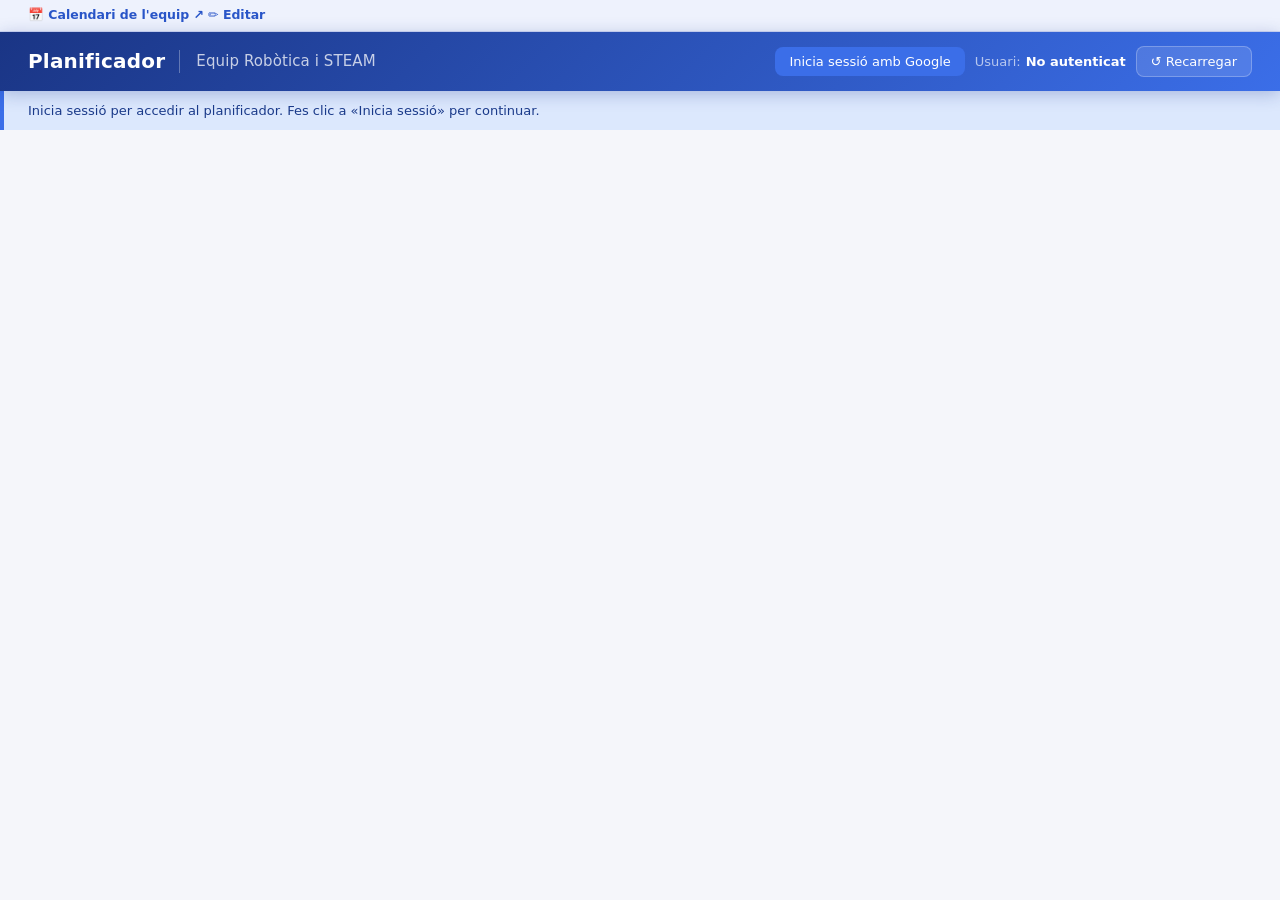
==== commit bb2a67ae: "Update index.html" ====
--- a/docs/index.html
+++ b/docs/index.html
@@ -10,9 +10,14 @@
 
   <!-- ========== BARRA DE CALENDARI COMPARTIT ========== -->
   <div class="calendari-barra">
-    <a id="calendari-enllac" class="calendari-link" href="#" target="_blank" rel="noopener">
-      📅 Calendari de l'equip ↗
-    </a>
+    <span class="calendari-links">
+      <a id="calendari-enllac" class="calendari-link" href="#" target="_blank" rel="noopener">
+        📅 Calendari de l'equip ↗
+      </a>
+      <a id="calendari-enllac-editar" class="calendari-link calendari-link-secundari" href="#" target="_blank" rel="noopener" title="Obre l'app completa de Google Calendar per afegir o editar esdeveniments">
+        ✏️ Editar
+      </a>
+    </span>
     <span id="calendari-avis" class="calendari-avis" style="display:none"></span>
   </div>
 
--- a/docs/styles.css
+++ b/docs/styles.css
@@ -90,6 +90,54 @@
 .btn-estat-bloquejada{ background: #fde0e0; color: var(--color-bloquejada); }
 .btn-estat-feta      { background: #d4f5e6; color: var(--color-feta); }
 
+/* ---------- BARRA DE CALENDARI ---------- */
+.calendari-barra {
+  display: flex;
+  align-items: center;
+  justify-content: space-between;
+  flex-wrap: wrap;
+  gap: 8px 16px;
+  padding: 6px 28px;
+  background: #eef2fd;
+  border-bottom: 1px solid #d0d9f5;
+  font-size: 12.5px;
+}
+.calendari-link {
+  display: inline-flex;
+  align-items: center;
+  gap: 6px;
+  color: var(--color-primari-fosc);
+  font-weight: 600;
+  text-decoration: none;
+}
+.calendari-link:hover { text-decoration: underline; }
+
+.calendari-avis {
+  display: inline-flex;
+  align-items: center;
+  gap: 8px;
+  background: #fff6db;
+  color: #7a5c00;
+  border: 1px solid #f0dfa0;
+  border-radius: 999px;
+  padding: 3px 6px 3px 12px;
+  font-weight: 500;
+}
+.calendari-avis-tancar {
+  display: inline-flex;
+  align-items: center;
+  justify-content: center;
+  border: none;
+  background: transparent;
+  color: inherit;
+  font-size: 13px;
+  line-height: 1;
+  padding: 2px 4px;
+  border-radius: 50%;
+  opacity: .6;
+}
+.calendari-avis-tancar:hover { opacity: 1; background: rgba(0,0,0,.06); }
+
 /* ---------- CAPÇALERA ---------- */
 .capcalera {
   display: flex;
@@ -140,10 +188,6 @@
 }
 .capcalera .btn-accent:hover { background: rgba(255,255,255,.28); }
 
-/* Enllaç "Pla de treball 26-27" a la capçalera (es mostra com un botó) */
-.capcalera a.btn { text-decoration: none; }
-.btn-pla-treball { margin-left: 2px; }
-
 /* ---------- BANNER D'ESTAT ---------- */
 .banner-estat {
   padding: 10px 24px;
@@ -243,25 +287,21 @@
 /* ---------- KANBAN ---------- */
 .kanban {
   display: grid;
-  /* minmax(0, 1fr): força que les 4 columnes tinguin SEMPRE el mateix ample,
-     independentment del contingut de les targetes (1fr sol té un mínim
-     implícit de min-content que eixamplava les columnes amb text llarg) */
-  grid-template-columns: repeat(4, minmax(0, 1fr));
+  grid-template-columns: repeat(4, 1fr);
   gap: 16px;
   align-items: start;
 }
 @media (max-width: 900px) {
-  .kanban { grid-template-columns: repeat(2, minmax(0, 1fr)); }
+  .kanban { grid-template-columns: repeat(2, 1fr); }
 }
 @media (max-width: 520px) {
-  .kanban { grid-template-columns: minmax(0, 1fr); }
+  .kanban { grid-template-columns: 1fr; }
 }
 
 .kanban-col {
   border-radius: var(--radi-gran);
   padding: 12px;
   min-height: 200px;
-  min-width: 0; /* imprescindible perquè la columna pugui encongir i totes siguin iguals */
 }
 .kanban-col[data-estat="Pendent"]   { background: var(--color-col-pendent); }
 .kanban-col[data-estat="En curs"]   { background: var(--color-col-en-curs); }
@@ -317,7 +357,6 @@
   font-weight: 600;
   margin-bottom: 6px;
   line-height: 1.4;
-  overflow-wrap: anywhere; /* trenca paraules/codis molt llargs perquè no eixamplin la targeta */
 }
 .targeta-meta {
   display: flex;
@@ -329,7 +368,6 @@
   display: flex;
   align-items: center;
   gap: 4px;
-  flex-wrap: wrap; /* permet que el badge "Endarrerida" passi a la línia següent en lloc de desbordar */
   font-size: 11px;
   color: var(--color-text-suau);
 }
@@ -824,8 +862,6 @@
   letter-spacing: .4px;
   vertical-align: middle;
 }
-/* Badge "Endarrerida" col·locat a dalt de tot de la targeta */
-.targeta-vencuda-top { margin-bottom: 8px; }
 .data-vencuda { color: var(--color-perill); font-weight: 600; }
 .gantt-barra--vencuda {
   outline: 2px solid var(--color-perill);
